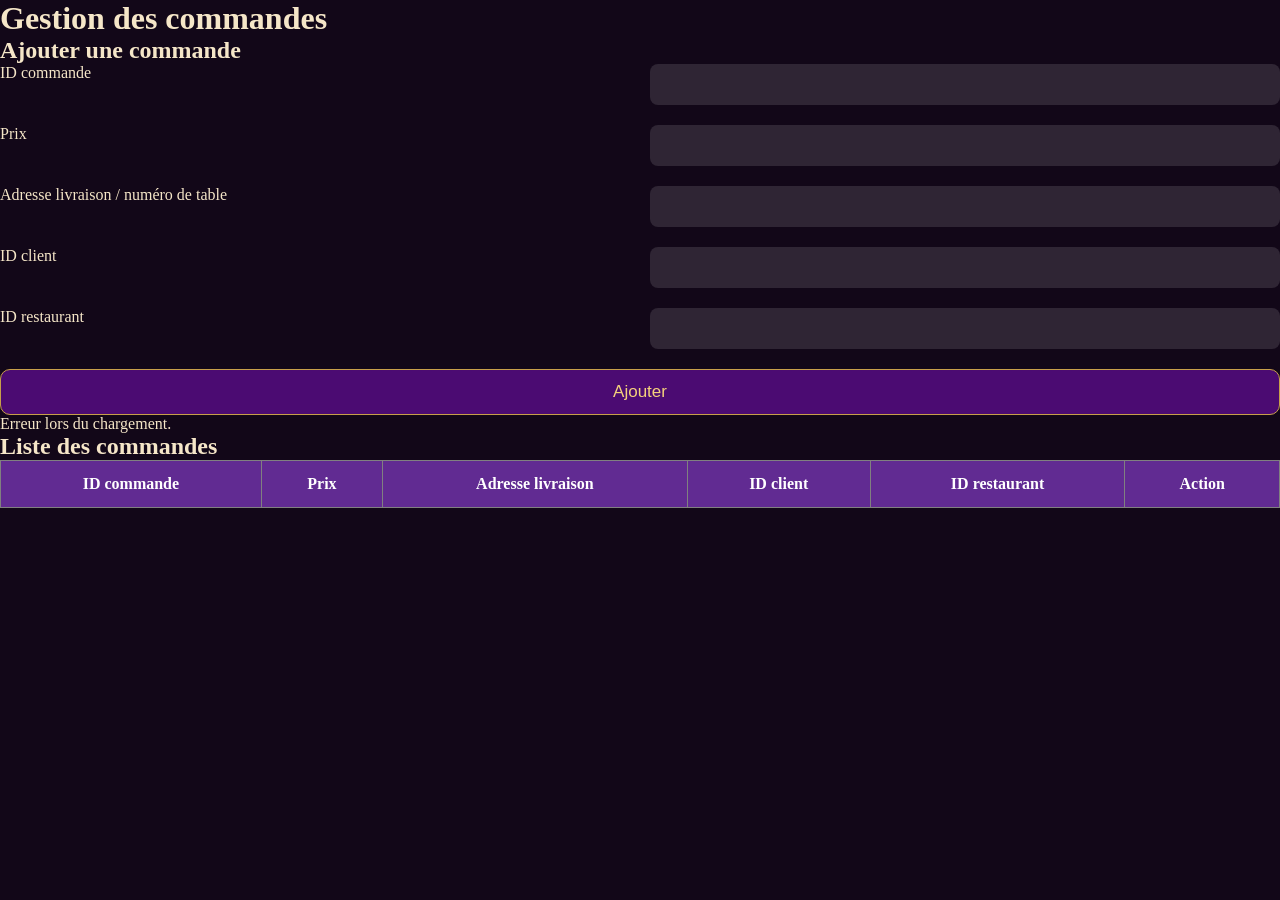
==== HTML/commande.html @ 58586ca0 "Modification de la page commande.html, commande.js, api.js" ====
<html lang="fr">
<head>
    <meta charset="UTF-8">
    <meta name="viewport" content="width=device-width, initial-scale=1.0">
    <title>Gestion des commandes</title>
    <link rel="stylesheet" href="/STYLES/StylePamela.css">
    <link rel="stylesheet" href="/STYLES/StyleSorelle.CSS">
</head>

<body>

<header>
    <h1>Gestion des commandes</h1>
</header>

<main>

    <section>
        <h2>Ajouter une commande</h2>

        <form id="formCommande">

            <label>ID commande</label>
            <input type="number" id="id_commande" required>

            <label>Prix</label>
            <input type="number" id="prix" step="0.01" required>

            <label>Adresse livraison / numéro de table</label>
            <input type="text" id="adresse_livraison" required>

            <label>ID client</label>
            <input type="number" id="client_id_client" required>

            <label>ID restaurant</label>
            <input type="number" id="restaurent_id_restaurent" required>

            <button type="submit">Ajouter</button>

        </form>

        <p id="messageCommande"></p>
    </section>

    <section>
        <h2>Liste des commandes</h2>

        <table border="1">
            <thead>
                <tr>
                    <th>ID commande</th>
                    <th>Prix</th>
                    <th>Adresse livraison</th>
                    <th>ID client</th>
                    <th>ID restaurant</th>
                    <th>Action</th>
                </tr>
            </thead>

            <tbody id="tableCommande"></tbody>
        </table>
    </section>

</main>

<script src="../js/api.js"></script>
<script src="../js/commande.js"></script>

</body>
</html>
---- STYLES/StylePamela.css ----
body {
    margin: 0;
    padding: 0;
    font-family: Georgia, serif;
    background-image: url("/images/fondMenu.png");
    background-size: cover;
    background-position: center;
    background-attachment: fixed;
    color: #f5e6c8;
}



.logo {
    width: 90px;
    height: auto;
}

nav {
    display: flex;
    gap: 30px;
}

nav a {
    color: #f5e6c8;
    text-decoration: none;
    font-size: 18px;
    transition: 0.3s;
}

nav a:hover {
    color: #c89bff;
}

/* TITRE */
.menu-title {
    text-align: center;
    margin-top: 40px;
}

.menu-title h1 {
    font-size: 60px;
    margin: 0;
    letter-spacing: 4px;
    color: #f8e7c7;
}


.menu-form {
    width: 80%;
    max-width: 1000px;
    margin: 40px auto;
    background: rgba(40, 20, 50, 0.8);
    padding: 30px;
    border-radius: 15px;
    box-shadow: 0 0 25px rgba(0, 0, 0, 0.6);
}

.menu-form h2 {
    text-align: center;
    margin-bottom: 25px;
    color: #f8e7c7;
}

form {
    display: grid;
    grid-template-columns: repeat(2, 1fr);
    gap: 20px;
}

.input-group {
    display: flex;
    flex-direction: column;
}

label {
    margin-bottom: 8px;
    font-size: 16px;
}

input {
    padding: 12px;
    border: none;
    border-radius: 8px;
    background-color: rgba(255, 255, 255, 0.12);
    color: white;
    font-size: 15px;
    outline: none;
}

input::placeholder {
    color: #ddd;
}

button {
    grid-column: span 2;
    padding: 14px;
    background: #6a2fa0;
    color: white;
    border: none;
    border-radius: 10px;
    font-size: 17px;
    cursor: pointer;
    transition: 0.3s;
}

button:hover {
    background: #8e44d8;
}

#messageMenu {
    text-align: center;
    margin-top: 20px;
    font-weight: bold;
}


.menu-table-section {
    width: 90%;
    max-width: 1200px;
    margin: 50px auto;
    background: rgba(35, 15, 45, 0.85);
    padding: 25px;
    border-radius: 15px;
    box-shadow: 0 0 25px rgba(0, 0, 0, 0.6);
}

.menu-table-section h2 {
    text-align: center;
    margin-bottom: 20px;
}

table {
    width: 100%;
    border-collapse: collapse;
}

th {
    background-color: rgba(106, 47, 160, 0.9);
    color: white;
    padding: 14px;
    font-size: 16px;
}

td {
    padding: 14px;
    text-align: center;
    border-bottom: 1px solid rgba(255, 255, 255, 0.15);
    background-color: rgba(255, 255, 255, 0.05);
}

td button {
    background-color: #a12f5f;
    padding: 8px 14px;
    font-size: 14px;
    border-radius: 8px;
}

td button:hover {
    background-color: #d23b78;
}


@media (max-width: 900px) {
    form {
        grid-template-columns: 1fr;
    }

    button {
        grid-column: span 1;
    }

    nav {
        flex-wrap: wrap;
        gap: 15px;
        justify-content: center;
    }

    header {
        flex-direction: column;
        gap: 20px;
    }

    .menu-title h1 {
        font-size: 42px;
    }
}
.btn-commander {
    display: inline-block;
    padding: 8px 14px;
    background-color: #6a2fa0;
    color: white;
    text-decoration: none;
    border-radius: 8px;
}

.btn-commander:hover {
    background-color: #8e44d8;
}
---- STYLES/StyleSorelle.CSS ----
*{
    margin:0;
    padding:0;
    box-sizing:border-box;
}

body{
    font-family:Georgia, serif;
    overflow-x:hidden;
    background:#120718;
}

/* BARRE HAUT */

.barre-haut{
    position:absolute;
    top:0;
    left:0;
    width:100%;
    display:flex;
    align-items:center;
    gap:120px;
    padding:20px 50px;
    border-bottom:1px solid #c79f4a;
    z-index:100;
}

/* LOGO */

.logo img{
    width:110px;
    display:block;
}

/* LIENS */

.liens-page{
    display: flex;
    margin-left: 200px;
    gap:40px;
}

.liens-page a{
    color:white;
    text-decoration:none;
    font-size:20px;
    transition:0.3s;
}

.liens-page a:hover{
    color:#d9b15f;
}

/* PREMIÈRE PARTIE */

.premiere-partie{
    position:relative;

    width:100%;
    height:100vh;
}

.image-fond{
    position:absolute;

    width:100%;
    height:100%;

    object-fit:cover;
}

.couche-sombre{
    position:absolute;
    inset:0;
    background:rgba(16, 5, 24, 0.72);
}

.contenu-principal{
    position:relative;

    z-index:2;

    padding-top:220px;
    padding-left:80px;

    max-width:600px;
}

.contenu-principal h1{
    color:#e5c06b;

    font-size:60px;

    line-height:1.2;

    margin-bottom:25px;
}

.contenu-principal p{
    color:white;

    font-size:17px;

    line-height:1.8;

    margin-bottom:30px;
}

/* BOUTONS */

button{
    background:#4b0b72;

    color:#f5d27c;

    border:1px solid #c79f4a;

    padding:12px 28px;

    cursor:pointer;

    transition:0.3s;
}

button:hover{
    background:#6b1ea1;
}

/* DEUXIÈME PARTIE */

.deuxieme-partie{
    position:relative;

    width:100%;
    height:650px;

    display:flex;
    justify-content:center;
    align-items:center;

    text-align:center;
}

.image-fond-2{
    position:absolute;

    width:100%;
    height:100%;

    object-fit:cover;
}

.contenu-milieu{
    position:relative;
    z-index:2;
    max-width:700px;
    padding:20px;
}

.contenu-milieu h2{
    color:#e5c06b;
    font-size:45px;
    margin-bottom:30px;
}

.contenu-milieu p{
    color:white;
    font-size:18px;
    line-height:2;
    margin-bottom:35px;
}

/* TROISIÈME PARTIE */

.troisieme-partie{
    position:relative;
    width:100%;
    padding-top:100px;
    padding-bottom:100px;
    text-align:center;
}

.fond-marbre{
    position:absolute;

    top:0;
    left:0;

    width:100%;
    height:100%;

    object-fit:cover;
}

.couche-marbre{
    position:absolute;

    inset:0;

    background:rgba(20, 0, 30, 0.75);
}

.contenu-bas{
    position:relative;

    z-index:2;
}

.contenu-bas h2{
    color:#e5c06b;

    font-size:42px;

    margin-bottom:20px;
}

.contenu-bas p{
    color:#d7d0d0;

    margin-bottom:40px;

    font-size:17px;
}

/* IMAGES */

.images-plats{
    display:flex;

    justify-content:center;

    gap:25px;

    margin-bottom:40px;

    flex-wrap:wrap;
}

.images-plats img{
    width:220px;
    height:150px;

    object-fit:cover;
}


/* ******** PPAGE MENU ******** */

/* PAGE */

.page-reservation{
    position:relative;

    width:100%;
    min-height:100vh;

    padding-bottom:80px;
}

/* IMAGE FOND */

.image-fond{
    position:absolute;

    width:100%;
    height:100%;

    object-fit:cover;
}

/* COUCHE SOMBRE */

.couche-sombre{
    position:absolute;

    inset:0;

    background:rgba(18, 5, 25, 0.72);
}

/* CONTENU */

.contenu-reservation{
    position:relative;

    z-index:2;

    padding-top:120px;

    width:100%;

    display:flex;
    flex-direction:column;
    align-items:center;
}

/* TITRE */

.contenu-reservation h1{
    color:#f1d38a;

    font-size:65px;

    margin-bottom:10px;
}

.contenu-reservation p{
    color:#f1d38a;

    font-size:18px;

    margin-bottom:70px;
}

/* FORMULAIRE */

.formulaire{
    width:800px;
}

/* LIGNES */

.ligne{
    display:flex;
    gap:40px;
    margin-bottom:30px;
}

/* CHAMPS */

.champ{
    width:100%;
    display:flex;
    flex-direction:column;
}

.champ label{
    color:#f1d38a;
    margin-bottom:10px;
    font-size:18px;
}

.champ input{
    height:55px;
    background:transparent;
    border:1px solid #9f7a2d;
    padding-left:15px;
    color:white;
    outline:none;
    font-size:16px;
}

input[type="date"]::-webkit-calendar-picker-indicator{
    filter: invert(1);
    cursor: pointer;
}

input[type="time"]::-webkit-calendar-picker-indicator{
    filter: invert(1);
    cursor: pointer;
}


.champ select{
    width:100%;
    height:50px;
    background:rgba(0,0,0,0.30);
    border:1px solid #9e792c;
    color:white;
    padding-left:10px;
    outline:none;
}


/* MESSAGE */

.champ-message{
    display:flex;
    flex-direction:column;

    margin-top:10px;
}

.champ-message label{
    color:#f1d38a;
    margin-bottom:15px;
    font-size:18px;
}

.champ-message textarea{
    height:180px;
    resize:none;
    background:rgba(0,0,0,0.35);
    border:1px solid #9f7a2d;
    color:white;
    padding:15px;
    outline:none;
    font-size:16px;
}

/* BOUTON */

.bouton-centre{
    width:100%;

    display:flex;
    justify-content:center;
    margin-top:45px;
}



button:hover{
    background:#69209b;
}

/*Tableau des reservation*/

.liste-reservation{

    width:90%;

    margin:auto;

    margin-top:50px;

    color:white;
}

.liste-reservation table{

    width:100%;

    border-collapse:collapse;

    background:rgba(0,0,0,0.5);
}

.liste-reservation th,
.liste-reservation td{

    border:1px solid #9e792c;

    padding:15px;

    text-align:center;
}

.liste-reservation th{

    background:#9e792c;
}
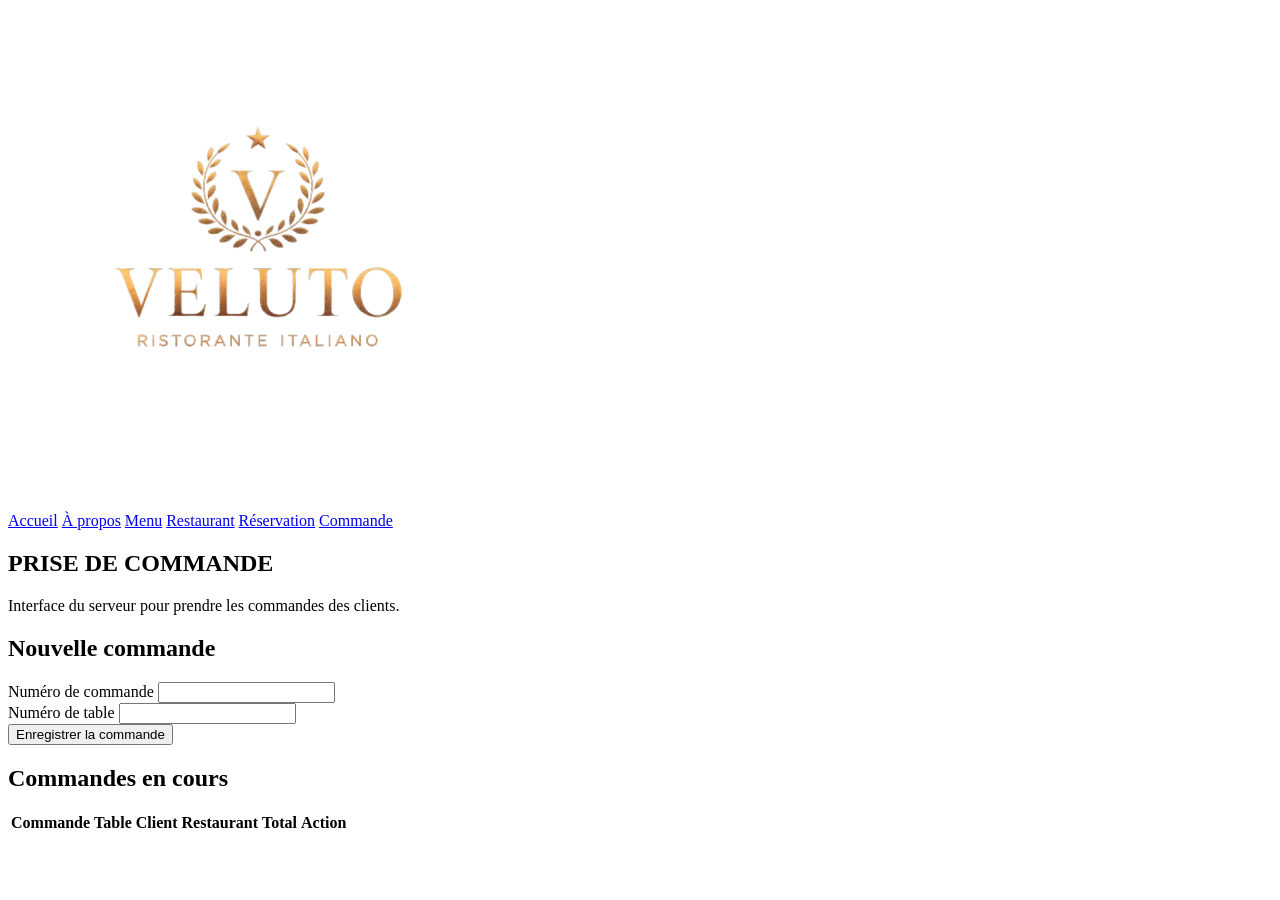
==== commit 76bf3ccb: "Ajout de la page menu" ====
--- a/HTML/commande.html
+++ b/HTML/commande.html
@@ -1,70 +1,89 @@
+<!DOCTYPE html>
 <html lang="fr">
 <head>
     <meta charset="UTF-8">
     <meta name="viewport" content="width=device-width, initial-scale=1.0">
-    <title>Gestion des commandes</title>
-    <link rel="stylesheet" href="/STYLES/StylePamela.css">
-    <link rel="stylesheet" href="/STYLES/StyleSorelle.CSS">
+    <title>Prise de commande - VELUTO</title>
+    <link rel="stylesheet" href="css/StylePamela.css">
 </head>
 
 <body>
 
-<header>
-    <h1>Gestion des commandes</h1>
+
+    
+<header class="barre-haut">
+
+    <div class="logo">
+        <img src="../img/logo-removebg.png" alt="">
+    </div>
+
+    <div class="liens-page">
+        <a href="../index.html">Accueil</a>
+        <a href="../HTML/apropos">À propos</a>
+        <a href="../HTML/menu.html">Menu</a>
+        <a href="../HTML/restaurent">Restaurant</a>
+        <a href="../HTML/reservation.html">Réservation</a>
+        <a href="../HTML/commande.html">Commande</a>
+    </div>
+
 </header>
+
+
 
 <main>
 
-    <section>
-        <h2>Ajouter une commande</h2>
+    <section class="menu-title">
+        <h1>PRISE DE COMMANDE</h1>
+        <p>Interface du serveur pour prendre les commandes des clients.</p>
+    </section>
+
+    <section class="menu-form">
+        <h2>Nouvelle commande</h2>
 
         <form id="formCommande">
 
-            <label>ID commande</label>
-            <input type="number" id="id_commande" required>
+            <div class="input-group">
+                <label for="id_commande">Numéro de commande</label>
+                <input type="number" id="id_commande" required>
+            </div>
 
-            <label>Prix</label>
-            <input type="number" id="prix" step="0.01" required>
+            <div class="input-group">
+                <label for="numero_table">Numéro de table</label>
+                <input type="number" id="numero_table" required>
+            </div>
 
-            <label>Adresse livraison / numéro de table</label>
-            <input type="text" id="adresse_livraison" required>
-
-            <label>ID client</label>
-            <input type="number" id="client_id_client" required>
-
-            <label>ID restaurant</label>
-            <input type="number" id="restaurent_id_restaurent" required>
-
-            <button type="submit">Ajouter</button>
+        
+            <button type="submit">Enregistrer la commande</button>
 
         </form>
 
         <p id="messageCommande"></p>
     </section>
 
-    <section>
-        <h2>Liste des commandes</h2>
+    <section class="menu-table-section">
+        <h2>Commandes en cours</h2>
 
-        <table border="1">
+        <table>
             <thead>
                 <tr>
-                    <th>ID commande</th>
-                    <th>Prix</th>
-                    <th>Adresse livraison</th>
-                    <th>ID client</th>
-                    <th>ID restaurant</th>
+                    <th>Commande</th>
+                    <th>Table</th>
+                    <th>Client</th>
+                    <th>Restaurant</th>
+                    <th>Total</th>
                     <th>Action</th>
                 </tr>
             </thead>
 
-            <tbody id="tableCommande"></tbody>
+            <tbody id="tableCommande">
+            </tbody>
         </table>
     </section>
 
 </main>
 
-<script src="../js/api.js"></script>
-<script src="../js/commande.js"></script>
+<script src="js/api.js"></script>
+<script src="js/commande.js"></script>
 
 </body>
 </html>
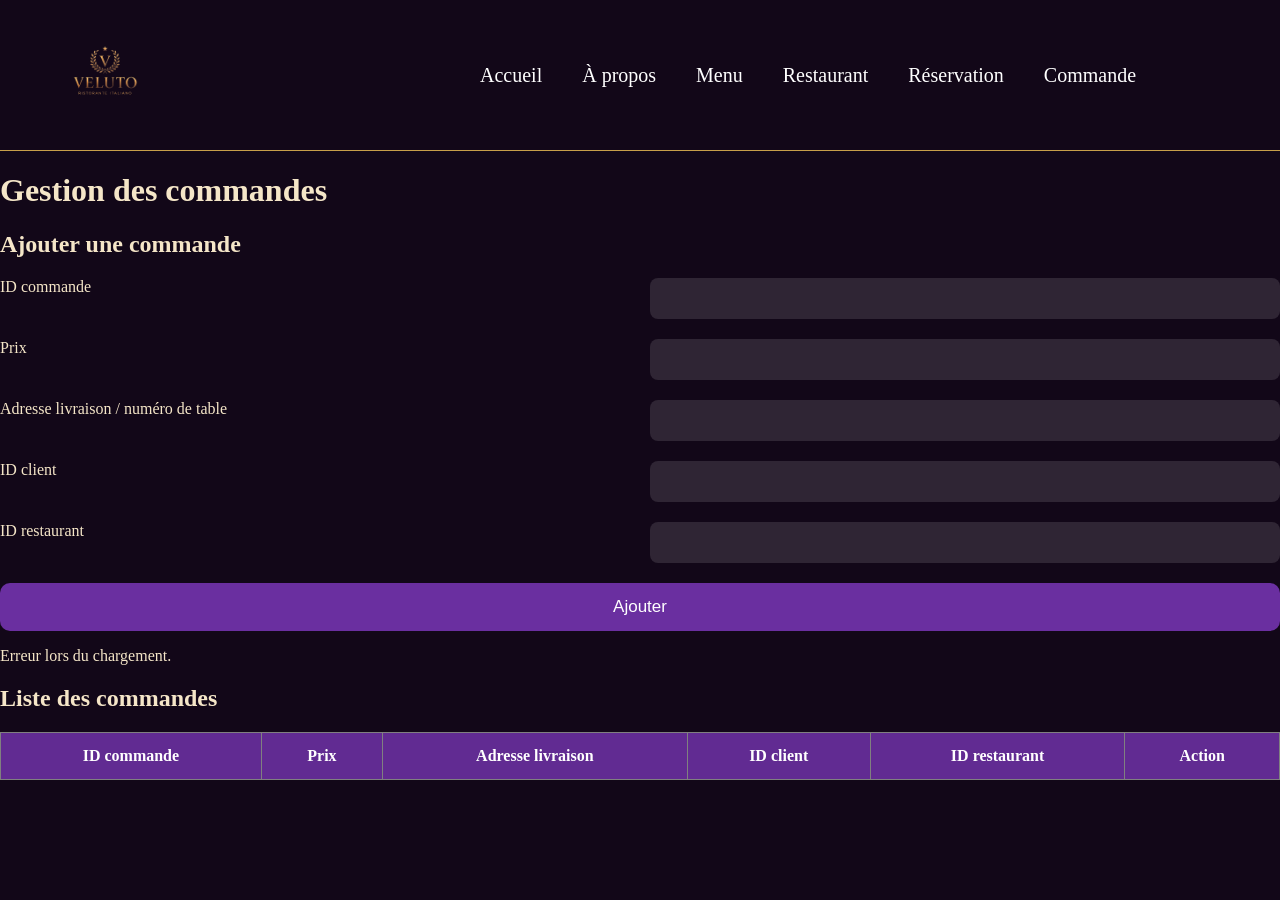
==== commit 51c2d809: "ajustement des conflicts" ====
--- a/HTML/commande.html
+++ b/HTML/commande.html
@@ -1,89 +1,91 @@
-<!DOCTYPE html>
 <html lang="fr">
 <head>
     <meta charset="UTF-8">
     <meta name="viewport" content="width=device-width, initial-scale=1.0">
-    <title>Prise de commande - VELUTO</title>
-    <link rel="stylesheet" href="css/StylePamela.css">
+    <title>Gestion des commandes</title>
+    <link rel="stylesheet" href="/STYLES/StylePamela.css">
+  
 </head>
+
+
+ <header class="barre-haut">
+
+        <div class="logo">
+            <img src="../img/logo-removebg.png" alt="">
+        </div>
+
+        <div class="liens-page">
+            <a href="../index.html">Accueil</a>
+            <a href="../HTML/apropos.html">À propos</a>
+            <a href="../HTML/menu.html">Menu</a>
+            <a href="../HTML/restaurent.html">Restaurant</a>
+            <a href="../HTML/reservation.html">Réservation</a>
+            <a href="../HTML/commande.html">Commande</a>
+        </div>
+
+    </header>
+
+    <header>
+    <h1>Gestion des commandes</h1>
+
+</header>
+
 
 <body>
 
 
-    
-<header class="barre-haut">
-
-    <div class="logo">
-        <img src="../img/logo-removebg.png" alt="">
-    </div>
-
-    <div class="liens-page">
-        <a href="../index.html">Accueil</a>
-        <a href="../HTML/apropos">À propos</a>
-        <a href="../HTML/menu.html">Menu</a>
-        <a href="../HTML/restaurent">Restaurant</a>
-        <a href="../HTML/reservation.html">Réservation</a>
-        <a href="../HTML/commande.html">Commande</a>
-    </div>
-
-</header>
-
-
-
 <main>
 
-    <section class="menu-title">
-        <h1>PRISE DE COMMANDE</h1>
-        <p>Interface du serveur pour prendre les commandes des clients.</p>
-    </section>
-
-    <section class="menu-form">
-        <h2>Nouvelle commande</h2>
+    <section>
+        <h2>Ajouter une commande</h2>
 
         <form id="formCommande">
 
-            <div class="input-group">
-                <label for="id_commande">Numéro de commande</label>
-                <input type="number" id="id_commande" required>
-            </div>
+            <label>ID commande</label>
+            <input type="number" id="id_commande" required>
 
-            <div class="input-group">
-                <label for="numero_table">Numéro de table</label>
-                <input type="number" id="numero_table" required>
-            </div>
+            <label>Prix</label>
+            <input type="number" id="prix" step="0.01" required>
 
-        
-            <button type="submit">Enregistrer la commande</button>
+            <label>Adresse livraison / numéro de table</label>
+            <input type="text" id="adresse_livraison" required>
+
+            <label>ID client</label>
+            <input type="number" id="client_id_client" required>
+
+            <label>ID restaurant</label>
+            <input type="number" id="restaurent_id_restaurent" required>
+
+            <button type="submit">Ajouter</button>
 
         </form>
 
         <p id="messageCommande"></p>
     </section>
 
-    <section class="menu-table-section">
-        <h2>Commandes en cours</h2>
+    <section>
+        <h2>Liste des commandes</h2>
 
-        <table>
+        <table border="1">
             <thead>
                 <tr>
-                    <th>Commande</th>
-                    <th>Table</th>
-                    <th>Client</th>
-                    <th>Restaurant</th>
-                    <th>Total</th>
+                    <th>ID commande</th>
+                    <th>Prix</th>
+                    <th>Adresse livraison</th>
+                    <th>ID client</th>
+                    <th>ID restaurant</th>
                     <th>Action</th>
                 </tr>
             </thead>
 
-            <tbody id="tableCommande">
-            </tbody>
+            <tbody id="tableCommande"></tbody>
         </table>
     </section>
 
 </main>
 
-<script src="js/api.js"></script>
-<script src="js/commande.js"></script>
+<script src="../js/api.js"></script>
+<script src="../js/commande.js"></script>
 
 </body>
 </html>
--- a/STYLES/StylePamela.css
+++ b/STYLES/StylePamela.css
@@ -0,0 +1,200 @@
+body {
+    margin: 0;
+    padding: 0;
+    font-family: Georgia, serif;
+    background-image: url("/images/fondMenu.png");
+    background-size: cover;
+    background-position: center;
+    background-attachment: fixed;
+    color: #f5e6c8;
+}
+
+
+
+body{
+    font-family:Georgia, serif;
+    overflow-x:hidden;
+    background:#120718;
+}
+
+/* BARRE HAUT */
+
+.barre-haut{
+    
+    top:0;
+    left:0;
+    width:100%;
+    display:flex;
+    align-items:center;
+    gap:120px;
+    padding:20px 50px;
+    border-bottom:1px solid #c79f4a;
+    z-index:100;
+}
+
+/* LOGO */
+
+.logo img{
+    width:110px;
+    display:block;
+}
+
+/* LIENS */
+
+.liens-page{
+    display: flex;
+    margin-left: 200px;
+    gap:40px;
+}
+
+.liens-page a{
+    color:white;
+    text-decoration:none;
+    font-size:20px;
+    transition:0.3s;
+}
+
+.liens-page a:hover{
+    color:#d9b15f;
+}
+
+
+
+
+
+
+form {
+    display: grid;
+    grid-template-columns: repeat(2, 1fr);
+    gap: 20px;
+}
+
+.input-group {
+    display: flex;
+    flex-direction: column;
+}
+
+label {
+    margin-bottom: 8px;
+    font-size: 16px;
+}
+
+input {
+    padding: 12px;
+    border: none;
+    border-radius: 8px;
+    background-color: rgba(255, 255, 255, 0.12);
+    color: white;
+    font-size: 15px;
+    outline: none;
+}
+
+input::placeholder {
+    color: #ddd;
+}
+
+button {
+    grid-column: span 2;
+    padding: 14px;
+    background: #6a2fa0;
+    color: white;
+    border: none;
+    border-radius: 10px;
+    font-size: 17px;
+    cursor: pointer;
+    transition: 0.3s;
+}
+
+button:hover {
+    background: #8e44d8;
+}
+
+#messageMenu {
+    text-align: center;
+    margin-top: 20px;
+    font-weight: bold;
+}
+
+
+.menu-table-section {
+    width: 90%;
+    max-width: 1200px;
+    margin: 50px auto;
+    background: rgba(35, 15, 45, 0.85);
+    padding: 25px;
+    border-radius: 15px;
+    box-shadow: 0 0 25px rgba(0, 0, 0, 0.6);
+}
+
+.menu-table-section h2 {
+    text-align: center;
+    margin-bottom: 20px;
+}
+
+table {
+    width: 100%;
+    border-collapse: collapse;
+}
+
+th {
+    background-color: rgba(106, 47, 160, 0.9);
+    color: white;
+    padding: 14px;
+    font-size: 16px;
+}
+
+td {
+    padding: 14px;
+    text-align: center;
+    border-bottom: 1px solid rgba(255, 255, 255, 0.15);
+    background-color: rgba(255, 255, 255, 0.05);
+}
+
+td button {
+    background-color: #a12f5f;
+    padding: 8px 14px;
+    font-size: 14px;
+    border-radius: 8px;
+}
+
+td button:hover {
+    background-color: #d23b78;
+}
+
+
+@media (max-width: 900px) {
+    form {
+        grid-template-columns: 1fr;
+    }
+
+    button {
+        grid-column: span 1;
+    }
+
+    nav {
+        flex-wrap: wrap;
+        gap: 15px;
+        justify-content: center;
+    }
+
+    header {
+        flex-direction: column;
+        gap: 20px;
+    }
+
+    .menu-title h1 {
+        font-size: 42px;
+    }
+}
+.btn-commander {
+    display: inline-block;
+    padding: 8px 14px;
+    background-color: #6a2fa0;
+    color: white;
+    text-decoration: none;
+    border-radius: 8px;
+}
+
+.btn-commander:hover {
+    background-color: #8e44d8;
+}
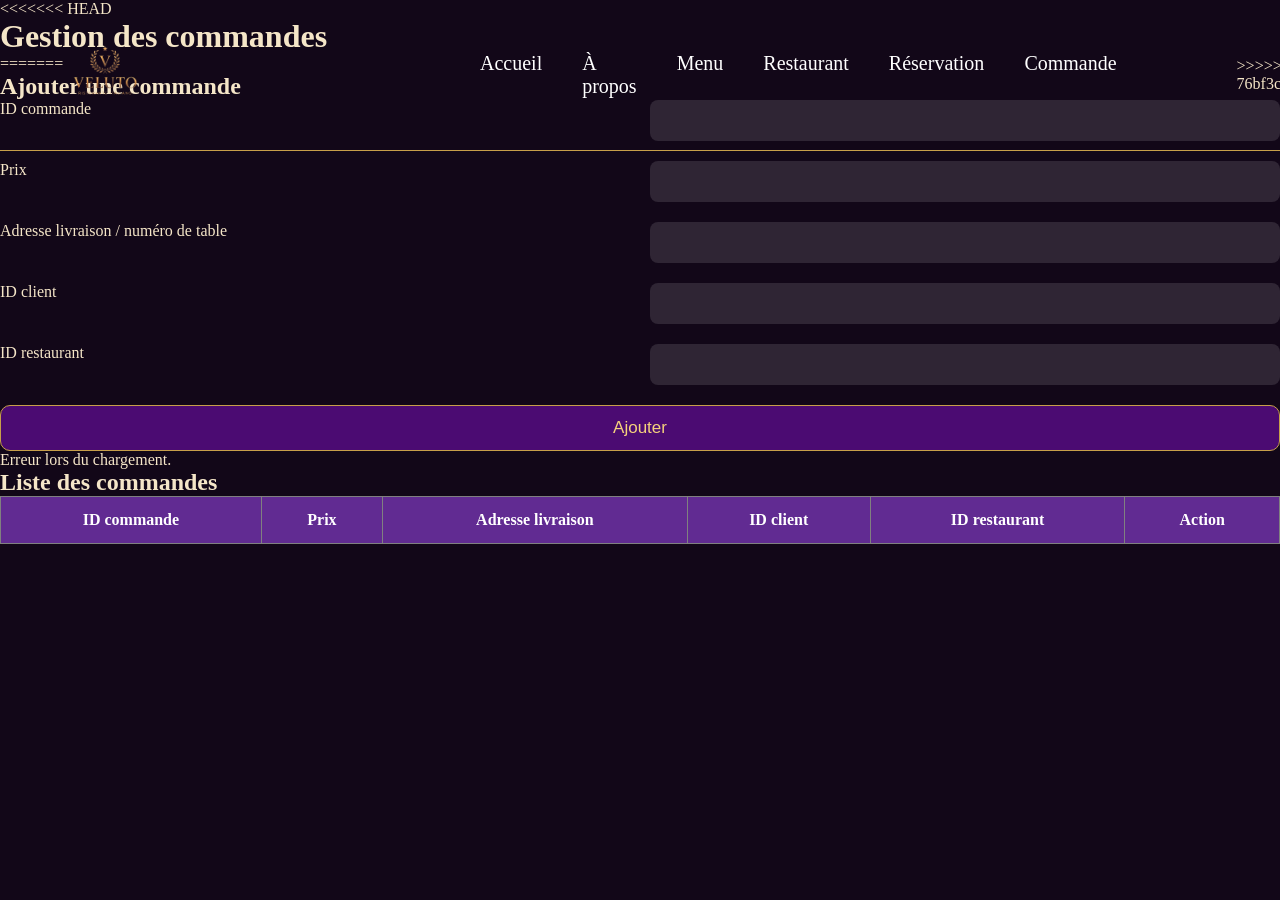
==== commit c2a81a31: "Dernieres modifications" ====
--- a/HTML/commande.html
+++ b/HTML/commande.html
@@ -4,35 +4,34 @@
     <meta name="viewport" content="width=device-width, initial-scale=1.0">
     <title>Gestion des commandes</title>
     <link rel="stylesheet" href="/STYLES/StylePamela.css">
-  
+    <link rel="stylesheet" href="/STYLES/StyleSorelle.CSS">
 </head>
-
-
- <header class="barre-haut">
-
-        <div class="logo">
-            <img src="../img/logo-removebg.png" alt="">
-        </div>
-
-        <div class="liens-page">
-            <a href="../index.html">Accueil</a>
-            <a href="../HTML/apropos.html">À propos</a>
-            <a href="../HTML/menu.html">Menu</a>
-            <a href="../HTML/restaurent.html">Restaurant</a>
-            <a href="../HTML/reservation.html">Réservation</a>
-            <a href="../HTML/commande.html">Commande</a>
-        </div>
-
-    </header>
-
-    <header>
-    <h1>Gestion des commandes</h1>
-
-</header>
-
 
 <body>
 
+<<<<<<< HEAD
+<header>
+    <h1>Gestion des commandes</h1>
+=======
+
+    
+<header class="barre-haut">
+
+    <div class="logo">
+        <img src="../img/logo-removebg.png" alt="">
+    </div>
+
+    <div class="liens-page">
+        <a href="../index.html">Accueil</a>
+        <a href="../HTML/apropos">À propos</a>
+        <a href="../HTML/menu.html">Menu</a>
+        <a href="../HTML/restaurent">Restaurant</a>
+        <a href="../HTML/reservation.html">Réservation</a>
+        <a href="../HTML/commande.html">Commande</a>
+    </div>
+
+>>>>>>> 76bf3ccb4ba3b0691ce6f07c415f8913ad7340a6
+</header>
 
 <main>
 
--- a/STYLES/StyleSorelle.CSS
+++ b/STYLES/StyleSorelle.CSS
@@ -0,0 +1,615 @@
+*{
+    margin:0;
+    padding:0;
+    box-sizing:border-box;
+}
+
+body{
+    font-family:Georgia, serif;
+    overflow-x:hidden;
+    background:#120718;
+}
+
+/* BARRE HAUT */
+
+.barre-haut{
+    position:absolute;
+    top:0;
+    left:0;
+    width:100%;
+    display:flex;
+    align-items:center;
+    gap:120px;
+    padding:20px 50px;
+    border-bottom:1px solid #c79f4a;
+    z-index:100;
+}
+
+/* LOGO */
+
+.logo img{
+    width:110px;
+    display:block;
+}
+
+/* LIENS */
+
+.liens-page{
+    display: flex;
+    margin-left: 200px;
+    gap:40px;
+}
+
+.liens-page a{
+    color:white;
+    text-decoration:none;
+    font-size:20px;
+    transition:0.3s;
+}
+
+.liens-page a:hover{
+    color:#d9b15f;
+}
+
+/* PREMIÈRE PARTIE */
+
+.premiere-partie{
+    position:relative;
+
+    width:100%;
+    height:100vh;
+}
+
+.image-fond{
+    position:absolute;
+
+    width:100%;
+    height:100%;
+
+    object-fit:cover;
+}
+
+.couche-sombre{
+    position:absolute;
+    inset:0;
+    background:rgba(16, 5, 24, 0.72);
+}
+
+.contenu-principal{
+    position:relative;
+
+    z-index:2;
+
+    padding-top:220px;
+    padding-left:80px;
+
+    max-width:600px;
+}
+
+.contenu-principal h1{
+    color:#e5c06b;
+
+    font-size:60px;
+
+    line-height:1.2;
+
+    margin-bottom:25px;
+}
+
+.contenu-principal p{
+    color:white;
+
+    font-size:17px;
+
+    line-height:1.8;
+
+    margin-bottom:30px;
+}
+
+/* BOUTONS */
+
+button{
+    background:#4b0b72;
+
+    color:#f5d27c;
+
+    border:1px solid #c79f4a;
+
+    padding:12px 28px;
+
+    cursor:pointer;
+
+    transition:0.3s;
+}
+
+button:hover{
+    background:#6b1ea1;
+}
+
+/* DEUXIÈME PARTIE */
+
+.deuxieme-partie{
+    position:relative;
+
+    width:100%;
+    height:650px;
+
+    display:flex;
+    justify-content:center;
+    align-items:center;
+
+    text-align:center;
+}
+
+.image-fond-2{
+    position:absolute;
+
+    width:100%;
+    height:100%;
+
+    object-fit:cover;
+}
+
+.contenu-milieu{
+    position:relative;
+    z-index:2;
+    max-width:700px;
+    padding:20px;
+}
+
+.contenu-milieu h2{
+    color:#e5c06b;
+    font-size:45px;
+    margin-bottom:30px;
+}
+
+.contenu-milieu p{
+    color:white;
+    font-size:18px;
+    line-height:2;
+    margin-bottom:35px;
+}
+
+/* TROISIÈME PARTIE */
+
+.troisieme-partie{
+    position:relative;
+    width:100%;
+    padding-top:100px;
+    padding-bottom:100px;
+    text-align:center;
+}
+
+.fond-marbre{
+    position:absolute;
+
+    top:0;
+    left:0;
+
+    width:100%;
+    height:100%;
+
+    object-fit:cover;
+}
+
+.couche-marbre{
+    position:absolute;
+
+    inset:0;
+
+    background:rgba(20, 0, 30, 0.75);
+}
+
+.contenu-bas{
+    position:relative;
+
+    z-index:2;
+}
+
+.contenu-bas h2{
+    color:#e5c06b;
+
+    font-size:42px;
+
+    margin-bottom:20px;
+}
+
+.contenu-bas p{
+    color:#d7d0d0;
+
+    margin-bottom:40px;
+
+    font-size:17px;
+}
+
+/* IMAGES */
+
+.images-plats{
+    display:flex;
+
+    justify-content:center;
+
+    gap:25px;
+
+    margin-bottom:40px;
+
+    flex-wrap:wrap;
+}
+
+.images-plats img{
+    width:220px;
+    height:150px;
+
+    object-fit:cover;
+}
+
+
+/* ******** PPAGE MENU ******** */
+
+/* PAGE */
+
+.page-reservation{
+    position:relative;
+
+    width:100%;
+    min-height:100vh;
+
+    padding-bottom:80px;
+}
+
+/* IMAGE FOND */
+
+.image-fond{
+    position:absolute;
+
+    width:100%;
+    height:100%;
+
+    object-fit:cover;
+}
+
+/* COUCHE SOMBRE */
+
+.couche-sombre{
+    position:absolute;
+
+    inset:0;
+
+    background:rgba(18, 5, 25, 0.72);
+}
+
+/* CONTENU */
+
+.contenu-reservation{
+    position:relative;
+
+    z-index:2;
+
+    padding-top:120px;
+
+    width:100%;
+
+    display:flex;
+    flex-direction:column;
+    align-items:center;
+}
+
+/* TITRE */
+
+.contenu-reservation h1{
+    color:#f1d38a;
+
+    font-size:65px;
+
+    margin-bottom:10px;
+}
+
+.contenu-reservation p{
+    color:#f1d38a;
+
+    font-size:18px;
+
+    margin-bottom:70px;
+}
+
+/* FORMULAIRE */
+
+.formulaire{
+    width:800px;
+}
+
+/* LIGNES */
+
+.ligne{
+    display:flex;
+    gap:40px;
+    margin-bottom:30px;
+}
+
+/* CHAMPS */
+
+.champ{
+    width:100%;
+    display:flex;
+    flex-direction:column;
+}
+
+.champ label{
+    color:#f1d38a;
+    margin-bottom:10px;
+    font-size:18px;
+}
+
+.champ input{
+    height:55px;
+    background:transparent;
+    border:1px solid #9f7a2d;
+    padding-left:15px;
+    color:white;
+    outline:none;
+    font-size:16px;
+}
+
+input[type="date"]::-webkit-calendar-picker-indicator{
+    filter: invert(1);
+    cursor: pointer;
+}
+
+input[type="time"]::-webkit-calendar-picker-indicator{
+    filter: invert(1);
+    cursor: pointer;
+}
+
+
+.champ select{
+    width:100%;
+    height:50px;
+    background:rgba(0,0,0,0.30);
+    border:1px solid #9e792c;
+    color:white;
+    padding-left:10px;
+    outline:none;
+}
+
+
+/* MESSAGE */
+
+.champ-message{
+    display:flex;
+    flex-direction:column;
+
+    margin-top:10px;
+}
+
+.champ-message label{
+    color:#f1d38a;
+    margin-bottom:15px;
+    font-size:18px;
+}
+
+.champ-message textarea{
+    height:180px;
+    resize:none;
+    background:rgba(0,0,0,0.35);
+    border:1px solid #9f7a2d;
+    color:white;
+    padding:15px;
+    outline:none;
+    font-size:16px;
+}
+
+/* BOUTON */
+
+.bouton-centre{
+    width:100%;
+
+    display:flex;
+    justify-content:center;
+    margin-top:45px;
+}
+
+
+
+button:hover{
+    background:#69209b;
+}
+
+/*Tableau des reservation*/
+
+.liste-reservation{
+
+    width:90%;
+
+    margin:auto;
+
+    margin-top:50px;
+
+    color:white;
+}
+
+.liste-reservation table{
+
+    width:100%;
+
+    border-collapse:collapse;
+
+    background:rgba(0,0,0,0.5);
+}
+
+.liste-reservation th,
+.liste-reservation td{
+
+    border:1px solid #9e792c;
+
+    padding:15px;
+
+    text-align:center;
+}
+
+.liste-reservation th{
+
+    background:#9e792c;
+}
+
+
+
+.page-menu {
+
+    position: relative;
+    width: 100%;
+    min-height: 100vh;
+    display: flex;
+    justify-content: center;
+    align-items: center;
+    overflow: hidden;
+}
+
+.image-fond {
+
+    position: absolute;
+    width: 100%;
+    height: 100%;
+    object-fit: cover;
+    z-index: -2;
+}
+
+.couche-sombre {
+
+    position: absolute;
+    width: 100%;
+    height: 100%;
+    background: rgba(0,0,0,0.6);
+    z-index: -1;
+}
+
+.contenu-menu {
+
+    width: 100%;
+    max-width: 1000px;
+    color: #f5d27a;
+    text-align: center;
+    padding: 40px;
+}
+
+.contenu-menu h1 {
+
+    font-size: 70px;
+    margin-bottom: 10px;
+}
+
+.contenu-menu p {
+
+    margin-bottom: 50px;
+    font-size: 18px;
+}
+
+.formulaire-menu {
+
+    width: 100%;
+    max-width: 800px;
+    margin: auto;
+}
+
+.formulaire-menu .ligne {
+
+    display: flex;
+    gap: 25px;
+    margin-bottom: 25px;
+}
+
+.formulaire-menu .champ {
+
+    flex: 1;
+    display: flex;
+    flex-direction: column;
+}
+
+.formulaire-menu label {
+
+    color: #f5d27a;
+    margin-bottom: 10px;
+    text-align: left;
+    font-weight: bold;
+}
+
+.formulaire-menu input {
+
+    padding: 16px;
+    background: transparent;
+    border: 1px solid #c79a2b;
+    color: white;
+    outline: none;
+}
+
+.formulaire-menu input::placeholder {
+
+    color: rgba(255,255,255,0.6);
+}
+
+.bouton-centre {
+
+    margin-top: 30px;
+    text-align: center;
+}
+
+.bouton-centre button {
+
+    background: #b08a2a;
+    color: white;
+    border: none;
+    padding: 15px 35px;
+    cursor: pointer;
+    font-size: 16px;
+    transition: 0.3s;
+}
+
+.bouton-centre button:hover {
+
+    background: darkred;
+}
+
+.liste-menu {
+
+    width: 90%;
+    margin: auto;
+    margin-top: 80px;
+    color: white;
+}
+
+.liste-menu h2 {
+
+    text-align: center;
+    margin-bottom: 30px;
+    color: #f5d27a;
+    font-size: 40px;
+}
+
+.liste-menu table {
+
+    width: 100%;
+    border-collapse: collapse;
+    background: rgba(0,0,0,0.7);
+}
+
+.liste-menu th {
+
+    background: #b08a2a;
+    color: white;
+    padding: 15px;
+}
+
+.liste-menu td {
+
+    border: 1px solid rgba(255,255,255,0.2);
+    padding: 15px;
+    text-align: center;
+}
+
+.liste-menu button {
+
+    background: #b08a2a;
+    color: white;
+    border: none;
+    padding: 10px 15px;
+    cursor: pointer;
+}
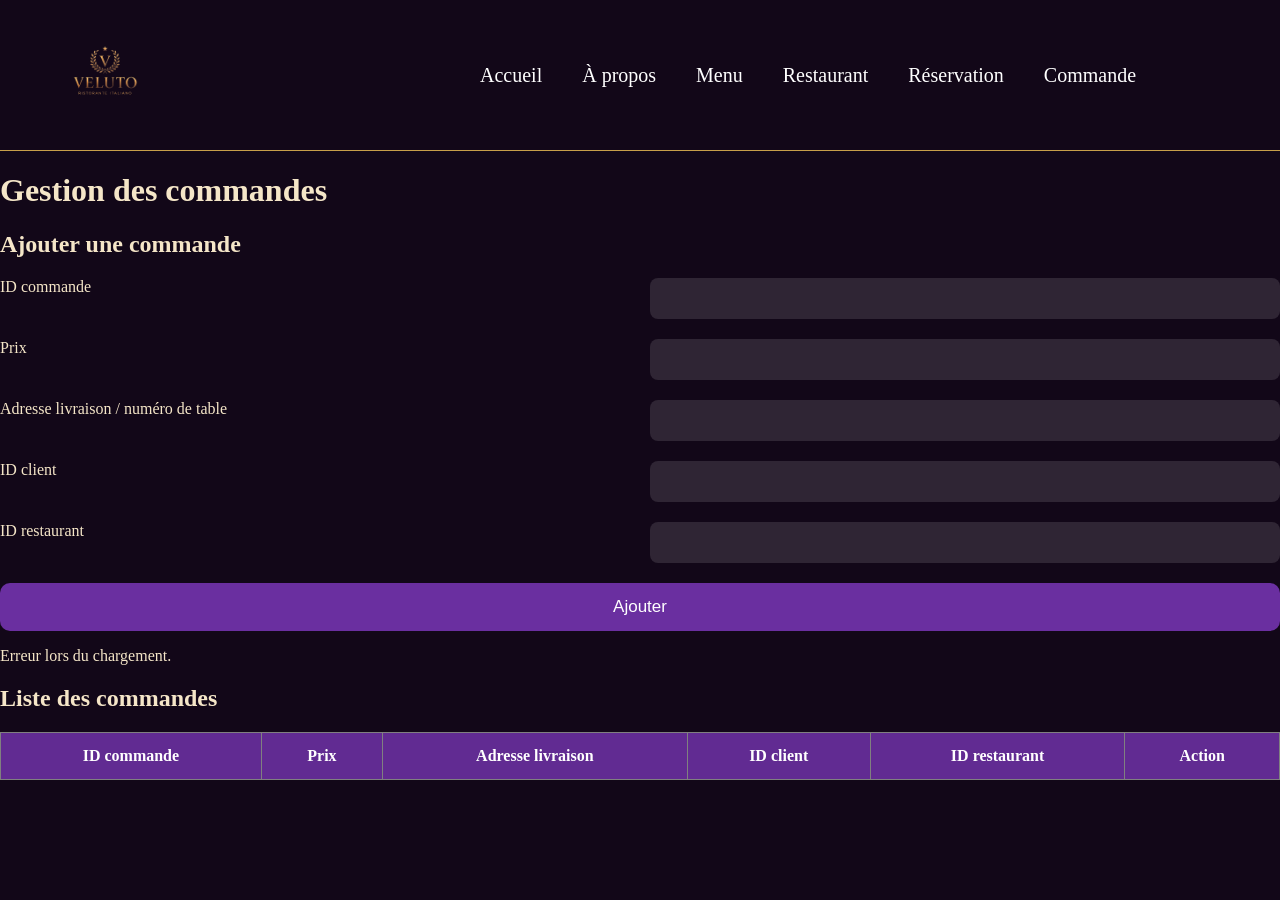
==== commit 4232bc73: "journal" ====
--- a/HTML/commande.html
+++ b/HTML/commande.html
@@ -4,34 +4,36 @@
     <meta name="viewport" content="width=device-width, initial-scale=1.0">
     <title>Gestion des commandes</title>
     <link rel="stylesheet" href="/STYLES/StylePamela.css">
-    <link rel="stylesheet" href="/STYLES/StyleSorelle.CSS">
+  
 </head>
+
+<!-- Page de Pamela -->
+
+ <header class="barre-haut">
+
+        <div class="logo">
+            <img src="../img/logo-removebg.png" alt="">
+        </div>
+
+        <div class="liens-page">
+            <a href="../index.html">Accueil</a>
+            <a href="../HTML/apropos.html">À propos</a>
+            <a href="../HTML/menu.html">Menu</a>
+            <a href="../HTML/restaurent.html">Restaurant</a>
+            <a href="../HTML/reservation.html">Réservation</a>
+            <a href="../HTML/commande.html">Commande</a>
+        </div>
+
+    </header>
+
+    <header>
+    <h1>Gestion des commandes</h1>
+
+</header>
+
 
 <body>
 
-<<<<<<< HEAD
-<header>
-    <h1>Gestion des commandes</h1>
-=======
-
-    
-<header class="barre-haut">
-
-    <div class="logo">
-        <img src="../img/logo-removebg.png" alt="">
-    </div>
-
-    <div class="liens-page">
-        <a href="../index.html">Accueil</a>
-        <a href="../HTML/apropos">À propos</a>
-        <a href="../HTML/menu.html">Menu</a>
-        <a href="../HTML/restaurent">Restaurant</a>
-        <a href="../HTML/reservation.html">Réservation</a>
-        <a href="../HTML/commande.html">Commande</a>
-    </div>
-
->>>>>>> 76bf3ccb4ba3b0691ce6f07c415f8913ad7340a6
-</header>
 
 <main>
 
